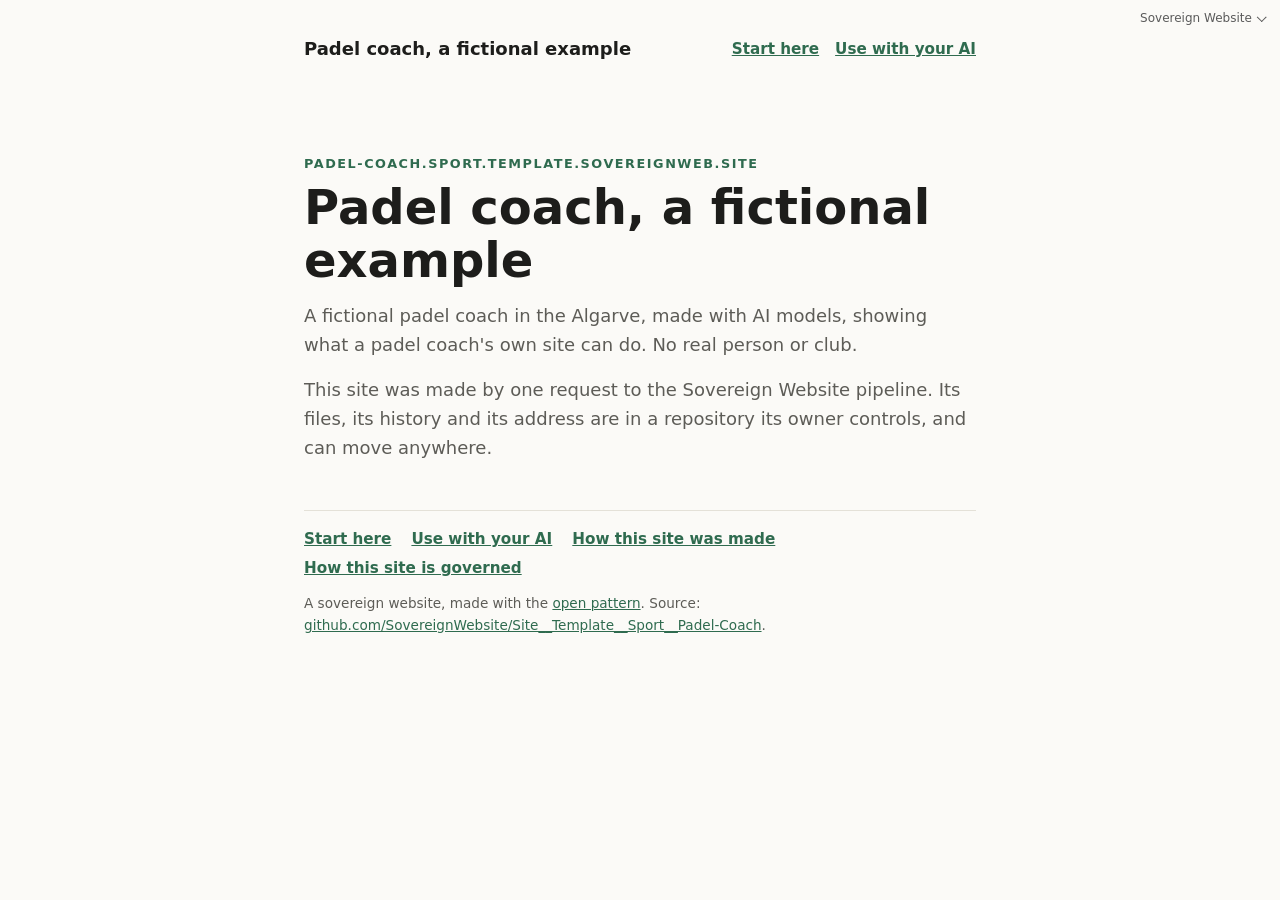
==== site/index.html @ 5a8d400a "Seed 23 files from SovereignWebsite__IaC (org-apply)" ====
<!doctype html>
<html lang="en-GB">
<head>
<meta charset="utf-8">
<meta name="viewport" content="width=device-width, initial-scale=1">
<title>Padel coach, a fictional example</title>
<meta name="description" content="A fictional padel coach in the Algarve, made with AI models, showing what a padel coach's own site can do. No real person or club.">
<meta property="og:type" content="website">
<meta property="og:site_name" content="Padel coach, a fictional example">
<meta property="og:locale" content="en_GB">
<meta property="og:url" content="https://padel-coach.sport.template.sovereignweb.site/">
<meta property="og:title" content="Padel coach, a fictional example">
<meta property="og:description" content="A fictional padel coach in the Algarve, made with AI models, showing what a padel coach's own site can do. No real person or club.">
<meta property="og:image" content="https://padel-coach.sport.template.sovereignweb.site/assets/share/card-1200x630.jpg">
<meta property="og:image:type" content="image/jpeg">
<meta property="og:image:width" content="1200">
<meta property="og:image:height" content="630">
<meta property="og:image:alt" content="Padel coach, a fictional example">
<meta name="twitter:card" content="summary_large_image">
<meta name="twitter:title" content="Padel coach, a fictional example">
<meta name="twitter:description" content="A fictional padel coach in the Algarve, made with AI models, showing what a padel coach's own site can do. No real person or club.">
<meta name="twitter:image" content="https://padel-coach.sport.template.sovereignweb.site/assets/share/card-1200x630.jpg">
<link rel="canonical" href="https://padel-coach.sport.template.sovereignweb.site/">
<style>
:root{--bg:#fbfaf7;--fg:#1d1d1b;--muted:#5d5c57;--accent:#2f6b4f;--line:#e4e1d8}
@media (prefers-color-scheme:dark){:root{--bg:#141513;--fg:#ecebe6;--muted:#a8a69e;--accent:#7fc3a0;--line:#2c2d29}}
*{box-sizing:border-box}body{margin:0;background:var(--bg);color:var(--fg);font:18px/1.6 system-ui,-apple-system,Segoe UI,sans-serif}
main{max-width:44rem;margin:0 auto;padding:10vh 1rem 4rem}
.skip{position:absolute;left:-999px}.skip:focus{left:1rem;top:1rem}
.mark{font-size:.8rem;letter-spacing:.12em;text-transform:uppercase;color:var(--accent);font-weight:600}
h1{font-size:clamp(2rem,6vw,3rem);line-height:1.1;margin:.4rem 0 1rem}
p{color:var(--muted);margin:0 0 1rem}a{color:var(--accent)}
footer{margin-top:3rem;padding-top:1rem;border-top:1px solid var(--line);font-size:.85rem;color:var(--muted)}
/* The Sovereign Website credit on a customer's site: one small, muted control at the far top right that opens a
   pop-up menu of the family links. Not a strip and not a menu bar: the site is about its owner (Dinis, 20 November
   2026: "It needs to fundamentally be about the site and who is it about ... top right pop-up menu").
   CSS only (details/summary), so no script and no CSP issue. It sits in the page's corner, above the owner's header;
   a site whose own header uses that corner moves it with --family-top / --family-right.
   To remove it, the owner sets one attribute: <html data-family-credit="off">. */
.family-credit{--fam-fg:var(--family-fg,#5a5a5a);--fam-strong:var(--family-fg-strong,#111);--fam-bg:var(--family-bg,#fff);
  position:absolute;top:var(--family-top,.4rem);right:var(--family-right,.75rem);z-index:50;font-size:.75rem;line-height:1.4}
@media (prefers-color-scheme:dark){.family-credit{--fam-fg:var(--family-fg,#b5b5b5);--fam-strong:var(--family-fg-strong,#fff);--fam-bg:var(--family-bg,#1c1c1c)}}
.family-credit summary{display:inline-flex;align-items:center;gap:.3rem;cursor:pointer;color:var(--fam-fg);list-style:none;min-height:24px;padding:.15rem .3rem;border-radius:4px}
.family-credit summary::-webkit-details-marker{display:none}
.family-credit summary::after{content:"";width:.35rem;height:.35rem;border:solid currentColor;border-width:0 1px 1px 0;transform:rotate(45deg) translateY(-2px)}
.family-credit summary:hover,.family-credit summary:focus-visible,.family-credit[open] summary{color:var(--fam-strong)}
.family-credit ul{position:absolute;right:0;top:100%;margin:.25rem 0 0;padding:.35rem 0;list-style:none;min-width:11rem;
  background:var(--fam-bg);border:1px solid rgba(127,127,127,.3);border-radius:6px;box-shadow:0 4px 16px rgba(0,0,0,.12)}
.family-credit a{display:block;padding:.3rem .8rem;min-height:24px;color:var(--fam-fg);text-decoration:none}
.family-credit a:hover,.family-credit a:focus-visible{color:var(--fam-strong);background:rgba(127,127,127,.1)}
.family-credit .family-gap{border-bottom:1px solid rgba(127,127,127,.25);padding-bottom:.3rem;margin-bottom:.3rem}
[data-family-credit="off"] .family-credit{display:none}
@media print{.family-credit{display:none}}
.top{display:flex;flex-wrap:wrap;align-items:center;gap:.5rem 1.5rem;max-width:44rem;margin:0 auto;padding:2.2rem 1rem 0}
.top .name{font-weight:600;color:var(--fg);text-decoration:none}
.own{display:flex;gap:1rem;margin-left:auto;font-size:.95rem}
.own a,.site-links a{color:var(--accent);font-weight:600}
.site-links{display:flex;flex-wrap:wrap;gap:.25rem 1.25rem;margin-bottom:.8rem;font-size:.95rem}
@media (max-width:40rem){.own{margin:0;width:100%}}
h2{font-size:1.25rem;margin:2rem 0 .5rem}ol,ul.plain{color:var(--muted);padding-left:1.2rem}li{margin:.35rem 0}
pre{background:rgba(127,127,127,.1);padding:.8rem 1rem;border-radius:6px;white-space:pre-wrap;font-size:.9rem;color:var(--fg)}
code{font-size:.9em}main a,main code{overflow-wrap:anywhere}
@media (max-width:599px){footer,.family-credit,.family,.site-links{font-size:15px}}
</style>
</head>
<body>
<a class="skip" href="#main">Skip to content</a>
<details class="family-credit">
  <summary>Sovereign Website</summary>
  <ul>
    <li><a href="/start/">Start here</a></li>
    <li><a href="/agents/">Use with your AI</a></li>
    <li class="family-gap"><a href="/admin/">How this site was made</a></li>
    <li><a href="https://sovereignwebsite.ai/">Sovereign Website</a></li>
    <li><a href="https://sovereignwebsite.org/">Principles</a></li>
    <li><a href="https://sovereignwebsite.site/">Hosted</a></li>
    <li><a href="https://hub.sovereignweb.site/">Hub</a></li>
    <li><a href="https://agents.sovereignweb.site/">Agents</a></li>
    <li><a href="https://vault.sovereignwebsite.site/">Vault</a></li>
    <li><a href="https://agenticcells.ai/">AgentiCCells</a></li>
    <li><a href="https://riskmandate.ai/">RiskMandate</a></li>
    <li><a href="https://newsroom.sgit.ai/">Newsroom</a></li>
  </ul>
</details>
<header class="top">
  <a class="name" href="/">Padel coach, a fictional example</a>
  <nav class="own" aria-label="This site">
    <a href="/start/">Start here</a>
    <a href="/agents/">Use with your AI</a>
  </nav>
</header>
<main id="main">
<div class="mark">padel-coach.sport.template.sovereignweb.site</div>
<h1>Padel coach, a fictional example</h1>
<p>A fictional padel coach in the Algarve, made with AI models, showing what a padel coach's own site can do. No real person or club.</p>
<p>This site was made by one request to the Sovereign Website pipeline. Its files, its history and its address are in a repository its owner controls, and can move anywhere.</p>
<footer>
<nav class="site-links" aria-label="About this site">
  <a href="/start/">Start here</a>
  <a href="/agents/">Use with your AI</a>
  <a href="/admin/">How this site was made</a>
  <a href="/policy/">How this site is governed</a>
</nav>
A sovereign website, made with the <a href="https://sovereignwebsite.org/">open pattern</a>. Source: <a href="https://github.com/SovereignWebsite/Site__Template__Sport__Padel-Coach">github.com/SovereignWebsite/Site__Template__Sport__Padel-Coach</a>.</footer>
</main>
</body>
</html>
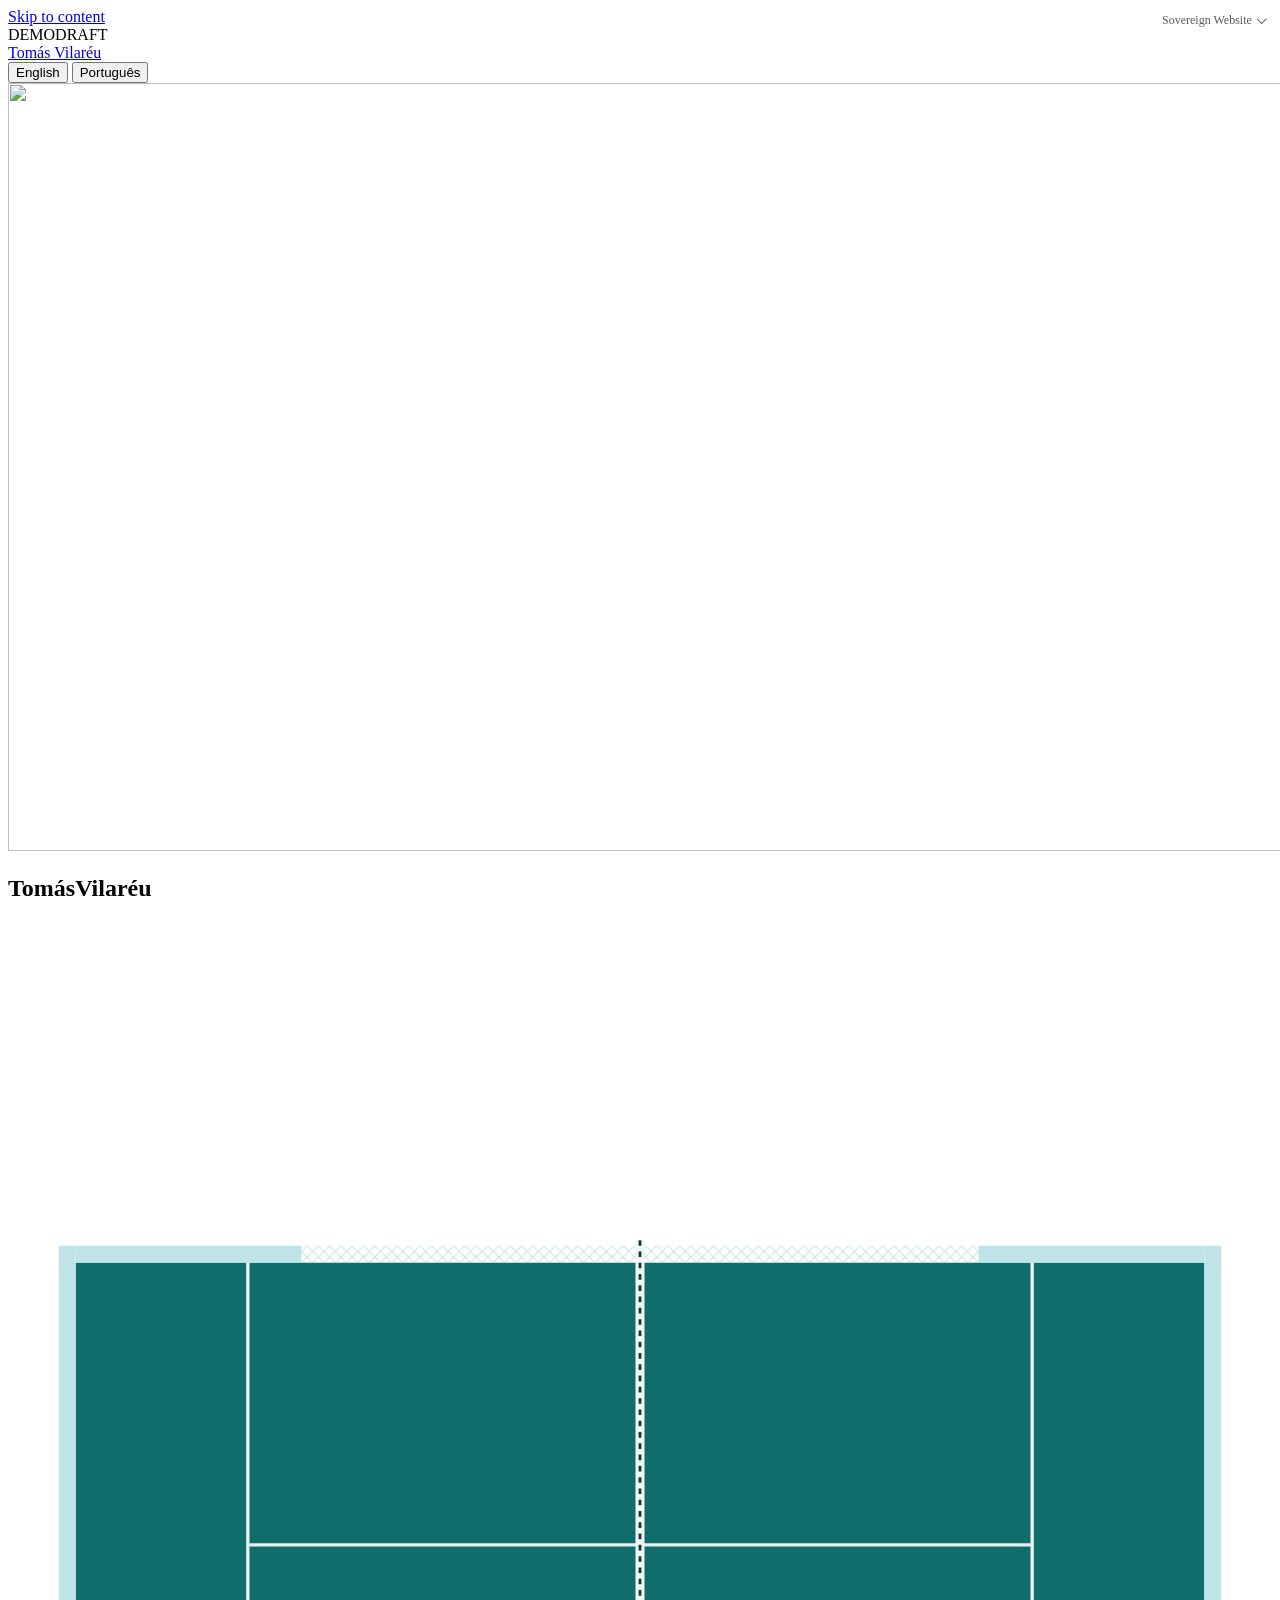
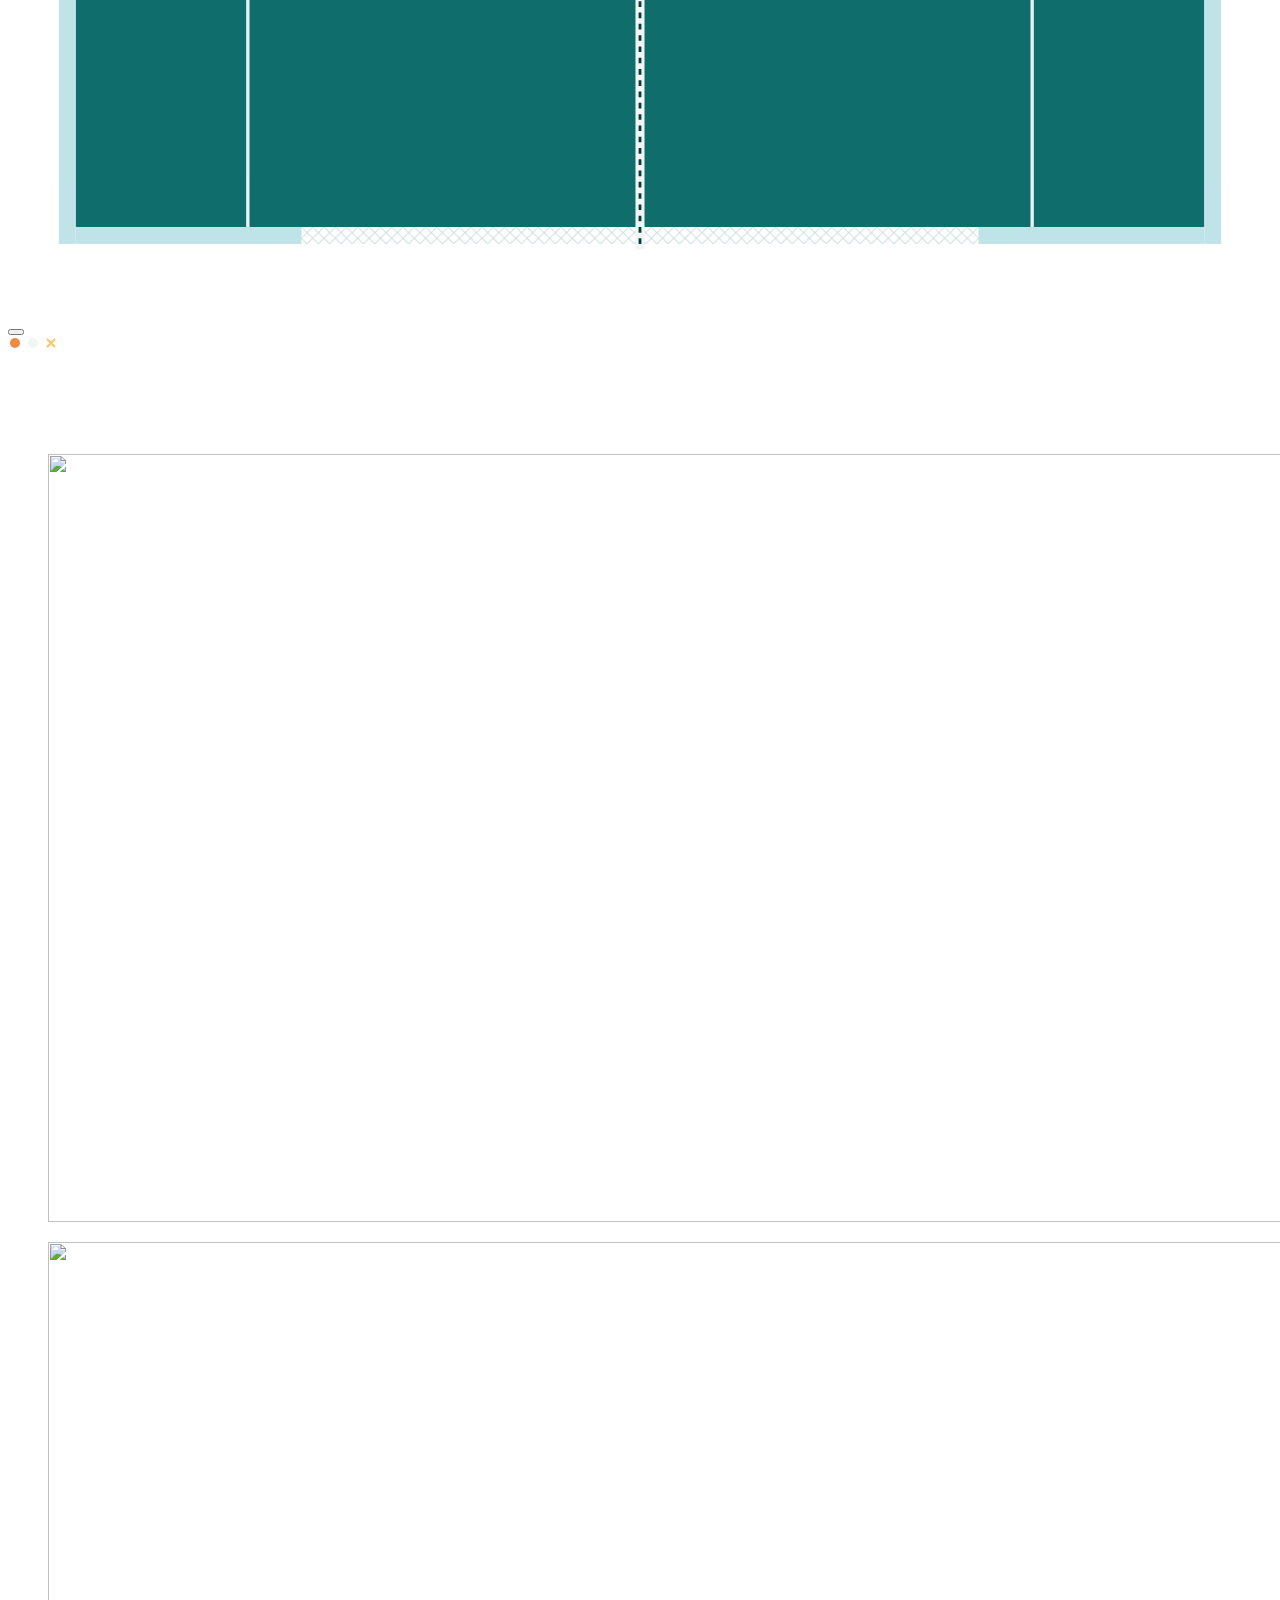
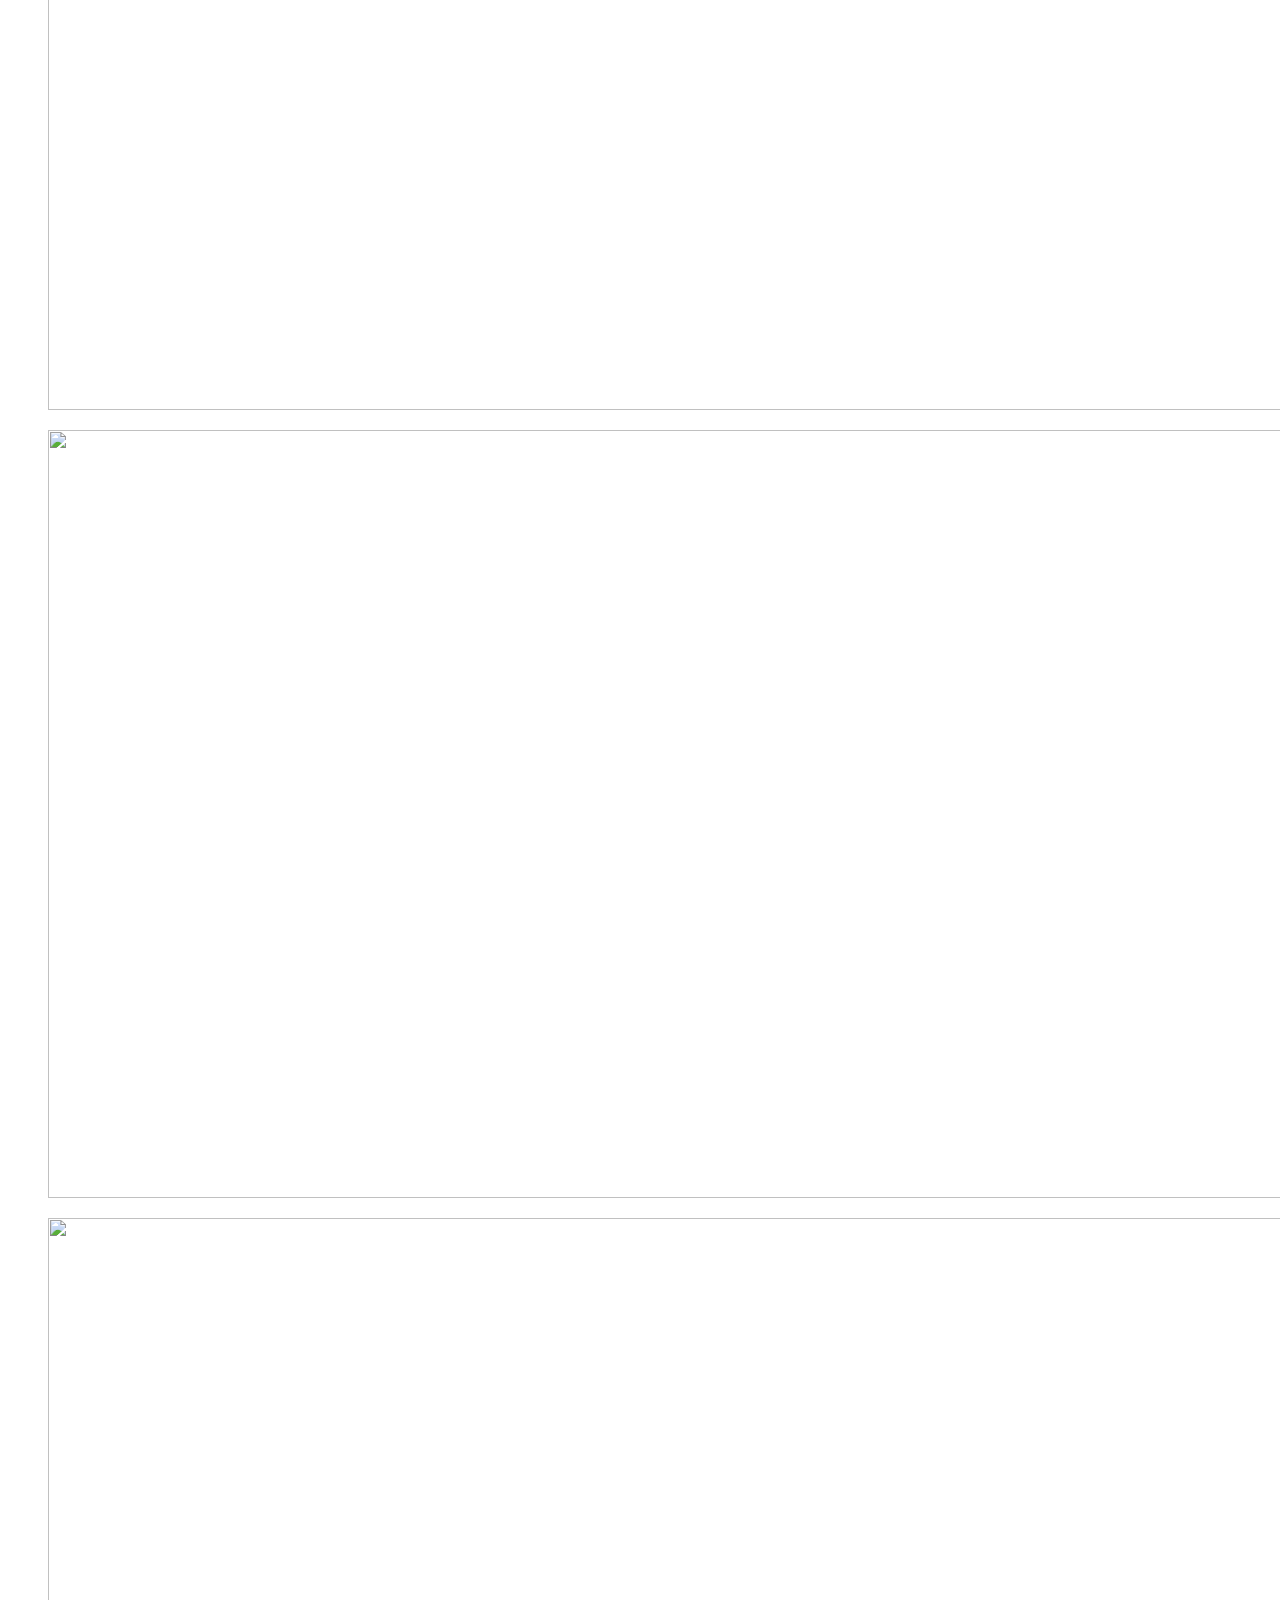
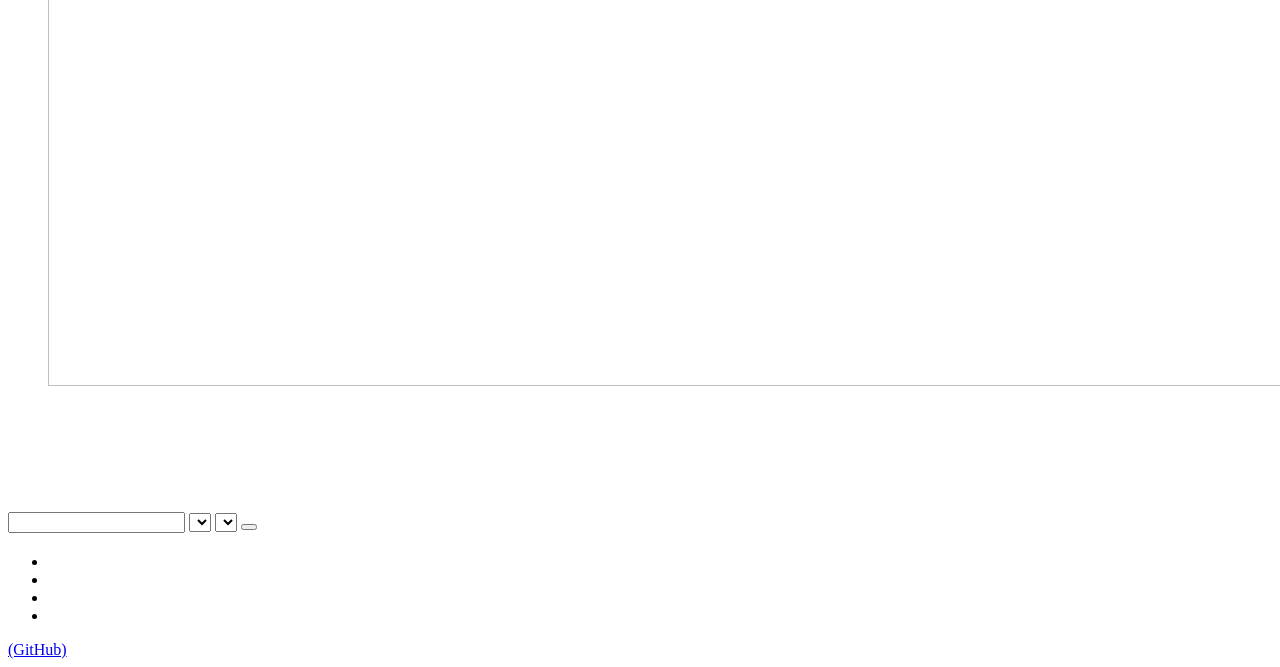
==== commit 7fd47a2a: "First version: Tomás Vilaréu fictional padel coach example (draft) Built from padel.c's preview. All" ====
--- a/site/index.html
+++ b/site/index.html
@@ -3,7 +3,7 @@
 <head>
 <meta charset="utf-8">
 <meta name="viewport" content="width=device-width, initial-scale=1">
-<title>Padel coach, a fictional example</title>
+<title>Tomás Vilaréu, padel coach (a fictional example)</title>
 <meta name="description" content="A fictional padel coach in the Algarve, made with AI models, showing what a padel coach's own site can do. No real person or club.">
 <meta property="og:type" content="website">
 <meta property="og:site_name" content="Padel coach, a fictional example">
@@ -22,15 +22,6 @@
 <meta name="twitter:image" content="https://padel-coach.sport.template.sovereignweb.site/assets/share/card-1200x630.jpg">
 <link rel="canonical" href="https://padel-coach.sport.template.sovereignweb.site/">
 <style>
-:root{--bg:#fbfaf7;--fg:#1d1d1b;--muted:#5d5c57;--accent:#2f6b4f;--line:#e4e1d8}
-@media (prefers-color-scheme:dark){:root{--bg:#141513;--fg:#ecebe6;--muted:#a8a69e;--accent:#7fc3a0;--line:#2c2d29}}
-*{box-sizing:border-box}body{margin:0;background:var(--bg);color:var(--fg);font:18px/1.6 system-ui,-apple-system,Segoe UI,sans-serif}
-main{max-width:44rem;margin:0 auto;padding:10vh 1rem 4rem}
-.skip{position:absolute;left:-999px}.skip:focus{left:1rem;top:1rem}
-.mark{font-size:.8rem;letter-spacing:.12em;text-transform:uppercase;color:var(--accent);font-weight:600}
-h1{font-size:clamp(2rem,6vw,3rem);line-height:1.1;margin:.4rem 0 1rem}
-p{color:var(--muted);margin:0 0 1rem}a{color:var(--accent)}
-footer{margin-top:3rem;padding-top:1rem;border-top:1px solid var(--line);font-size:.85rem;color:var(--muted)}
 /* The Sovereign Website credit on a customer's site: one small, muted control at the far top right that opens a
    pop-up menu of the family links. Not a strip and not a menu bar: the site is about its owner (Dinis, 20 November
    2026: "It needs to fundamentally be about the site and who is it about ... top right pop-up menu").
@@ -51,20 +42,14 @@
 .family-credit .family-gap{border-bottom:1px solid rgba(127,127,127,.25);padding-bottom:.3rem;margin-bottom:.3rem}
 [data-family-credit="off"] .family-credit{display:none}
 @media print{.family-credit{display:none}}
-.top{display:flex;flex-wrap:wrap;align-items:center;gap:.5rem 1.5rem;max-width:44rem;margin:0 auto;padding:2.2rem 1rem 0}
-.top .name{font-weight:600;color:var(--fg);text-decoration:none}
-.own{display:flex;gap:1rem;margin-left:auto;font-size:.95rem}
-.own a,.site-links a{color:var(--accent);font-weight:600}
-.site-links{display:flex;flex-wrap:wrap;gap:.25rem 1.25rem;margin-bottom:.8rem;font-size:.95rem}
-@media (max-width:40rem){.own{margin:0;width:100%}}
-h2{font-size:1.25rem;margin:2rem 0 .5rem}ol,ul.plain{color:var(--muted);padding-left:1.2rem}li{margin:.35rem 0}
-pre{background:rgba(127,127,127,.1);padding:.8rem 1rem;border-radius:6px;white-space:pre-wrap;font-size:.9rem;color:var(--fg)}
-code{font-size:.9em}main a,main code{overflow-wrap:anywhere}
-@media (max-width:599px){footer,.family-credit,.family,.site-links{font-size:15px}}
+
 </style>
+<link rel="stylesheet" href="/assets/style.css">
+<link rel="stylesheet" href="/assets/extra.css">
 </head>
 <body>
-<a class="skip" href="#main">Skip to content</a>
+<a class="skip" href="#main" data-t="skip">Skip to content</a>
+<aside aria-label="Site notices">
 <details class="family-credit">
   <summary>Sovereign Website</summary>
   <ul>
@@ -82,26 +67,111 @@
     <li><a href="https://newsroom.sgit.ai/">Newsroom</a></li>
   </ul>
 </details>
-<header class="top">
-  <a class="name" href="/">Padel coach, a fictional example</a>
-  <nav class="own" aria-label="This site">
-    <a href="/start/">Start here</a>
-    <a href="/agents/">Use with your AI</a>
-  </nav>
-</header>
+<div class="notice"><div class="wrap">
+  <span class="tag" data-t="demo">DEMO</span><span class="tag" data-t="draft">DRAFT</span>
+  <span data-t="notice"></span>
+</div></div>
+</aside>
+<header class="topbar"><div class="wrap">
+  <a class="brand" href="/" data-t="name">Tomás Vilaréu</a>
+  <nav class="tnav" aria-label="Sections"><a href="#court" data-t="nav_court"></a><a href="#week" data-t="nav_week"></a><a href="#level" data-t="nav_level"></a></nav>
+  <div class="lang" role="group" aria-label="Language / Idioma">
+    <button type="button" data-lang="en" lang="en" aria-pressed="true">English</button>
+    <button type="button" data-lang="pt" lang="pt" aria-pressed="false">Português</button>
+  </div>
+</div></header>
+<section class="hero" data-t-label="name">
+  <img src="/assets/img/p1.jpg" data-t-alt="hero_alt" alt="" width="1376" height="768">
+  <div class="wrap"><div class="hero-copy">
+    <h1>Tomás<span>Vilaréu</span></h1>
+    <p class="lede" data-t="tagline"></p>
+    <p class="where" data-t="where"></p>
+    <div class="cta-row"><a class="btn btn-orange" href="#week" data-t="cta_week"></a><a class="btn btn-ghost" href="#level" data-t="cta_level"></a></div>
+  </div></div>
+</section>
 <main id="main">
-<div class="mark">padel-coach.sport.template.sovereignweb.site</div>
-<h1>Padel coach, a fictional example</h1>
-<p>A fictional padel coach in the Algarve, made with AI models, showing what a padel coach's own site can do. No real person or club.</p>
-<p>This site was made by one request to the Sovereign Website pipeline. Its files, its history and its address are in a repository its owner controls, and can move anywhere.</p>
+  <section><div class="wrap about">
+    <div style="display:grid;gap:18px">
+      <p class="eyebrow" data-t="about_eyebrow"></p><h2 data-t="about_h"></h2><p class="bio" data-t="bio"></p>
+      <div class="facts"><span data-t="fact1"></span><span data-t="fact2"></span><span data-t="fact3"></span></div>
+    </div>
+    <div><p class="eyebrow" style="margin-bottom:12px" data-t="how_eyebrow"></p><div class="principles" id="principles"></div></div>
+  </div></section>
+  <section class="lab" id="court"><div class="wrap">
+    <div class="lab-head"><div style="display:grid;gap:12px"><p class="eyebrow" data-t="lab_eyebrow"></p><h2 data-t="lab_h"></h2></div><p data-t="lab_p"></p></div>
+    <div class="shots" role="group" data-t-label="choose_shot" id="shotBtns"></div>
+    <div class="court-box">
+      <div class="court-frame">
+        <svg id="courtSvg" viewBox="0 0 224 124" role="img" aria-labelledby="courtTitle">
+          <title id="courtTitle"></title>
+          <defs><pattern id="mesh" width="2" height="2" patternUnits="userSpaceOnUse"><path d="M0 0L2 2M2 0L0 2" stroke="#9fc9c3" stroke-width=".18" opacity=".55"/></pattern></defs>
+          <g transform="translate(12 12)">
+            <rect x="0" y="0" width="200" height="100" fill="#0f6d6b"/>
+            <g fill="#b9e1e6" opacity=".9"><rect x="-3" y="-3" width="3" height="106"/><rect x="200" y="-3" width="3" height="106"/><rect x="0" y="-3" width="40" height="3"/><rect x="160" y="-3" width="40" height="3"/><rect x="0" y="100" width="40" height="3"/><rect x="160" y="100" width="40" height="3"/></g>
+            <g fill="url(#mesh)"><rect x="40" y="-3" width="120" height="3"/><rect x="40" y="100" width="120" height="3"/></g>
+            <g stroke="#ffffff" stroke-width=".6" fill="none" opacity=".9"><line x1="30.5" y1="0" x2="30.5" y2="100"/><line x1="169.5" y1="0" x2="169.5" y2="100"/><line x1="30.5" y1="50" x2="169.5" y2="50"/></g>
+            <line x1="100" y1="-4" x2="100" y2="104" stroke="#f1f6f4" stroke-width="1.6"/>
+            <line x1="100" y1="-4" x2="100" y2="104" stroke="#0a3b3a" stroke-width=".5" stroke-dasharray="1 1"/>
+            <g font-family="ui-monospace, monospace" font-size="4" fill="#cfe9e4" opacity=".85">
+              <text x="2" y="-5.5" data-t="lbl_glass"></text><text x="82" y="-5.5" data-t="lbl_mesh"></text><text x="103" y="108.5" data-t="lbl_net"></text><text x="2" y="110" data-t="lbl_ours"></text><text x="150" y="110" data-t="lbl_theirs"></text>
+            </g>
+            <path id="trail" d="" fill="none" stroke="#f7c56a" stroke-width="1" stroke-dasharray="2.5 2" opacity=".9"/>
+            <g id="players"></g><g id="marks"></g>
+            <ellipse id="shadow" cx="-50" cy="-50" rx="2" ry="1.2" fill="#000" opacity=".3"/>
+            <circle id="ball" cx="-50" cy="-50" r="1.6" fill="#e4f24a" stroke="#4a5410" stroke-width=".3"/>
+          </g>
+        </svg>
+      </div>
+      <div class="shot-card" aria-live="polite">
+        <p class="eyebrow" id="shotKind"></p><h3 id="shotName"></h3><p id="shotText"></p>
+        <div class="meter"><span data-t="pace"></span><div class="bar"><i id="mPace"></i></div><span data-t="height"></span><div class="bar"><i id="mHeight"></i></div></div>
+        <button class="replay" type="button" id="replay" data-t="replay"></button>
+        <div class="legend">
+          <span><svg width="14" height="14" viewBox="0 0 14 14" aria-hidden="true"><circle cx="7" cy="7" r="5" fill="#f08a43"/></svg><span data-t="leg_pair"></span></span>
+          <span><svg width="14" height="14" viewBox="0 0 14 14" aria-hidden="true"><circle cx="7" cy="7" r="5" fill="#f1f6f4"/></svg><span data-t="leg_opp"></span></span>
+          <span><svg width="14" height="14" viewBox="0 0 14 14" aria-hidden="true"><path d="M3 3l8 8M11 3l-8 8" stroke="#f7c56a" stroke-width="2"/></svg><span data-t="leg_bounce"></span></span>
+        </div>
+      </div>
+    </div>
+  </div></section>
+  <section><div class="wrap">
+    <div class="day"><div style="display:grid;gap:12px"><p class="eyebrow" data-t="day_eyebrow"></p><h2 data-t="day_h"></h2></div><p data-t="day"></p></div>
+    <div class="strip">
+      <figure class="a"><img src="/assets/img/p2.jpg" data-t-alt="alt2" alt="" loading="lazy" width="1376" height="768"><figcaption data-t="cap1"></figcaption></figure>
+      <figure class="b"><img src="/assets/img/p3.jpg" data-t-alt="alt3" alt="" loading="lazy" width="1376" height="768"><figcaption data-t="cap2"></figcaption></figure>
+      <figure class="c"><img src="/assets/img/p4.jpg" data-t-alt="alt4" alt="" loading="lazy" width="1376" height="768"><figcaption data-t="cap3"></figcaption></figure>
+      <figure class="d"><img src="/assets/img/p5.jpg" data-t-alt="alt5" alt="" loading="lazy" width="1376" height="768"><figcaption data-t="cap4"></figcaption></figure>
+    </div>
+  </div></section>
+  <section style="padding-top:0"><div class="wrap"><p class="eyebrow" data-t="prog_eyebrow"></p><h2 style="margin-top:12px" data-t="prog_h"></h2><div class="progs" id="progs"></div></div></section>
+  <section id="week" style="padding-top:0"><div class="wrap">
+    <div class="week-head"><div style="display:grid;gap:12px"><p class="eyebrow" data-t="week_eyebrow"></p><h2 data-t="week_h"></h2></div><div class="chips" role="group" data-t-label="show_prog" id="chips"></div></div>
+    <div class="week-scroll" tabindex="0" role="region" data-t-label="week_h"><div class="week" id="weekGrid"></div></div>
+    <p class="week-note" data-t="week_note"></p>
+    <div class="request" id="request">
+      <div><h3 data-t="ask_h"></h3><p class="picked" id="picked"></p></div>
+      <form id="reqForm">
+        <label for="rName"><span data-t="ask_name"></span><input id="rName" name="name" autocomplete="given-name" required></label>
+        <label for="rLevel"><span data-t="ask_level"></span><select id="rLevel" name="level"></select></label>
+        <label class="full" for="rLang"><span data-t="ask_lang"></span><select id="rLang" name="lang"><option data-t="ask_en"></option><option data-t="ask_pt"></option><option data-t="ask_either"></option></select></label>
+        <button class="btn btn-orange full" type="submit" style="justify-content:center" data-t="ask_btn"></button>
+        <p class="done" id="done" role="status" hidden></p>
+      </form>
+    </div>
+  </div></section>
+  <section id="level" style="padding-top:0"><div class="wrap finder">
+    <div><p class="eyebrow" data-t="lvl_eyebrow"></p><h2 style="margin-top:12px" data-t="lvl_h"></h2><div class="ladder" id="ladder"></div></div>
+    <div class="qs"><form id="quiz" class="qs"></form>
+      <div class="result" aria-live="polite"><p class="eyebrow" data-t="res_eyebrow"></p><h3 id="resLevel"></h3><p id="resText"></p></div></div>
+  </div></section>
+</main>
 <footer>
-<nav class="site-links" aria-label="About this site">
-  <a href="/start/">Start here</a>
-  <a href="/agents/">Use with your AI</a>
-  <a href="/admin/">How this site was made</a>
-  <a href="/policy/">How this site is governed</a>
-</nav>
-A sovereign website, made with the <a href="https://sovereignwebsite.org/">open pattern</a>. Source: <a href="https://github.com/SovereignWebsite/Site__Template__Sport__Padel-Coach">github.com/SovereignWebsite/Site__Template__Sport__Padel-Coach</a>.</footer>
-</main>
+  <div class="wrap">
+    <div><h3 data-t="made_h"></h3><p data-t="made_p"></p></div>
+    <div><h3 data-t="add_h"></h3><ul><li data-t="add1"></li><li data-t="add2"></li><li data-t="add3"></li><li data-t="add4"></li></ul></div>
+  </div>
+  <div class="wrap foot-links"><nav aria-label="About this site"><a href="/start/" data-t="links_start"></a> <a href="/agents/" data-t="links_agents"></a> <a href="/admin/" data-t="links_admin"></a> <a href="/policy/" data-t="links_policy"></a> <a href="https://github.com/SovereignWebsite/Site__Template__Sport__Padel-Coach"><span data-t="source"></span> (GitHub)</a></nav></div>
+</footer>
+<script src="/assets/app.js"></script>
 </body>
 </html>
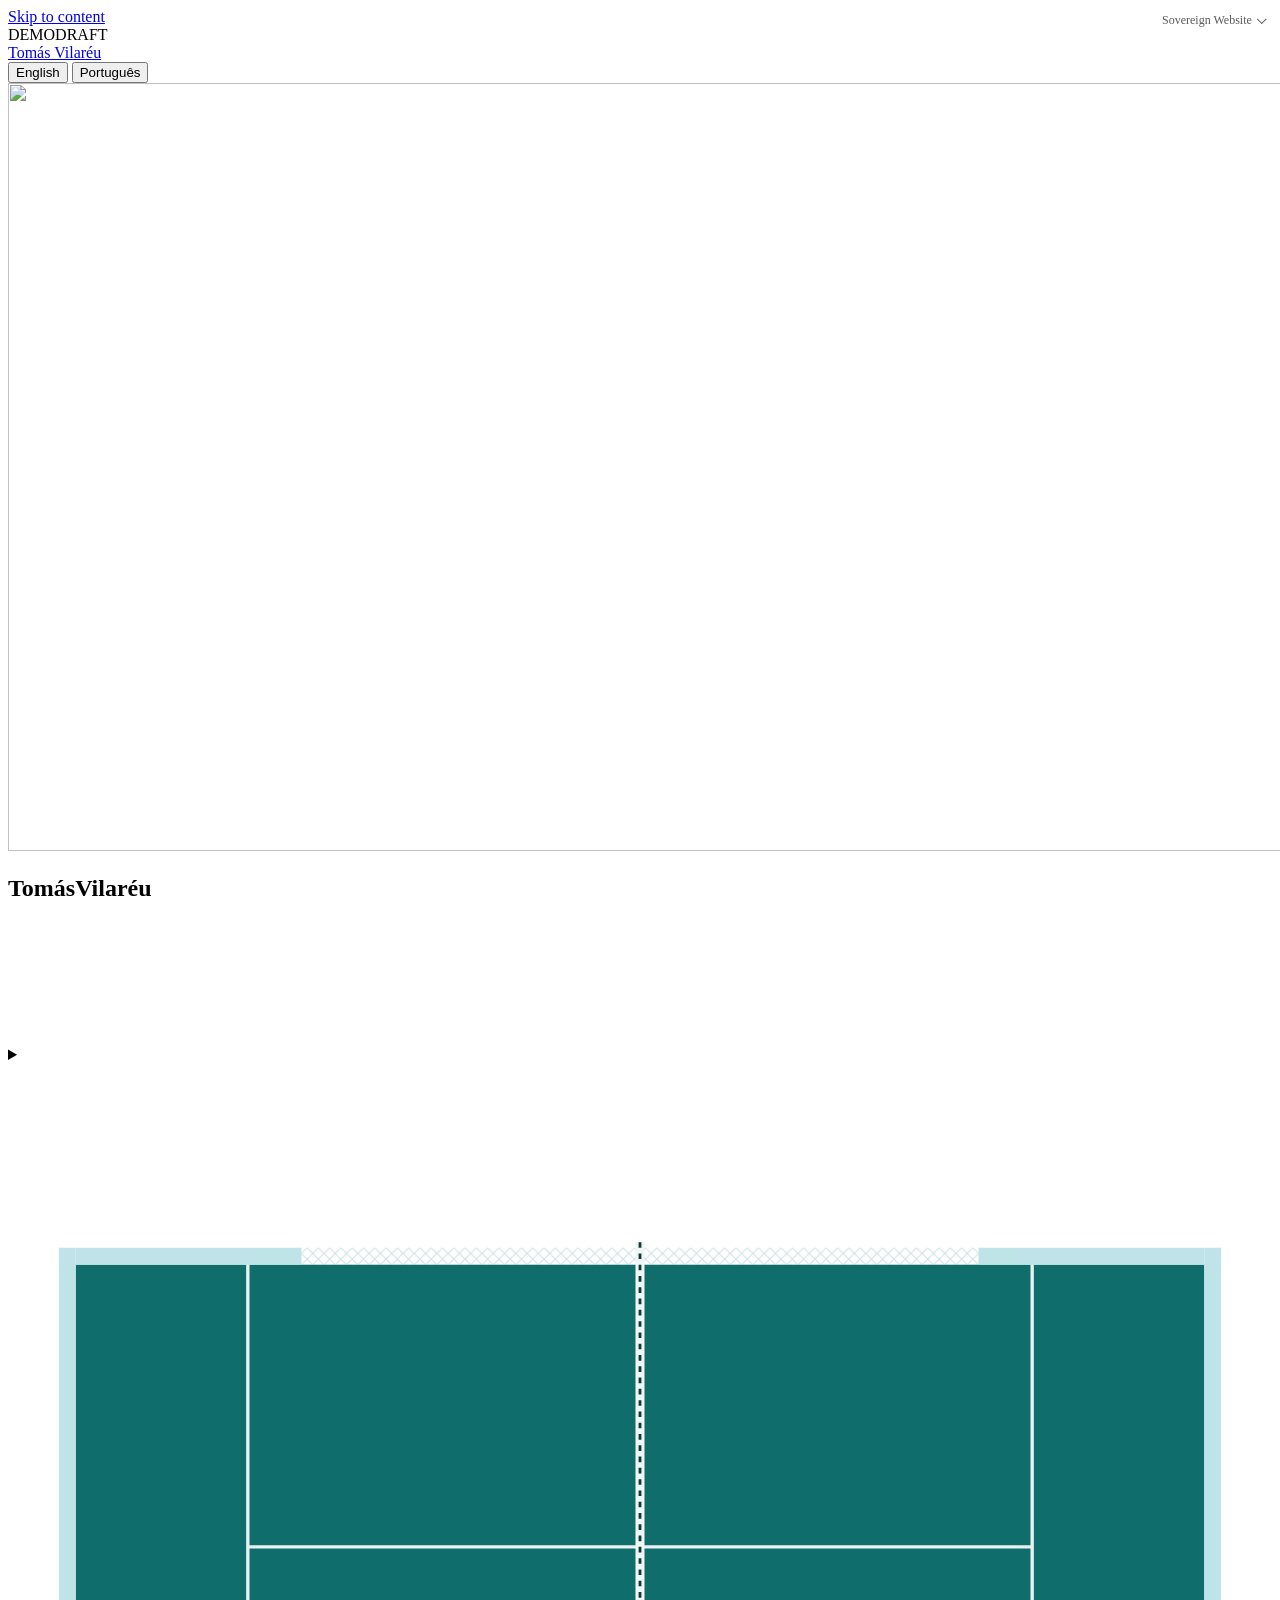
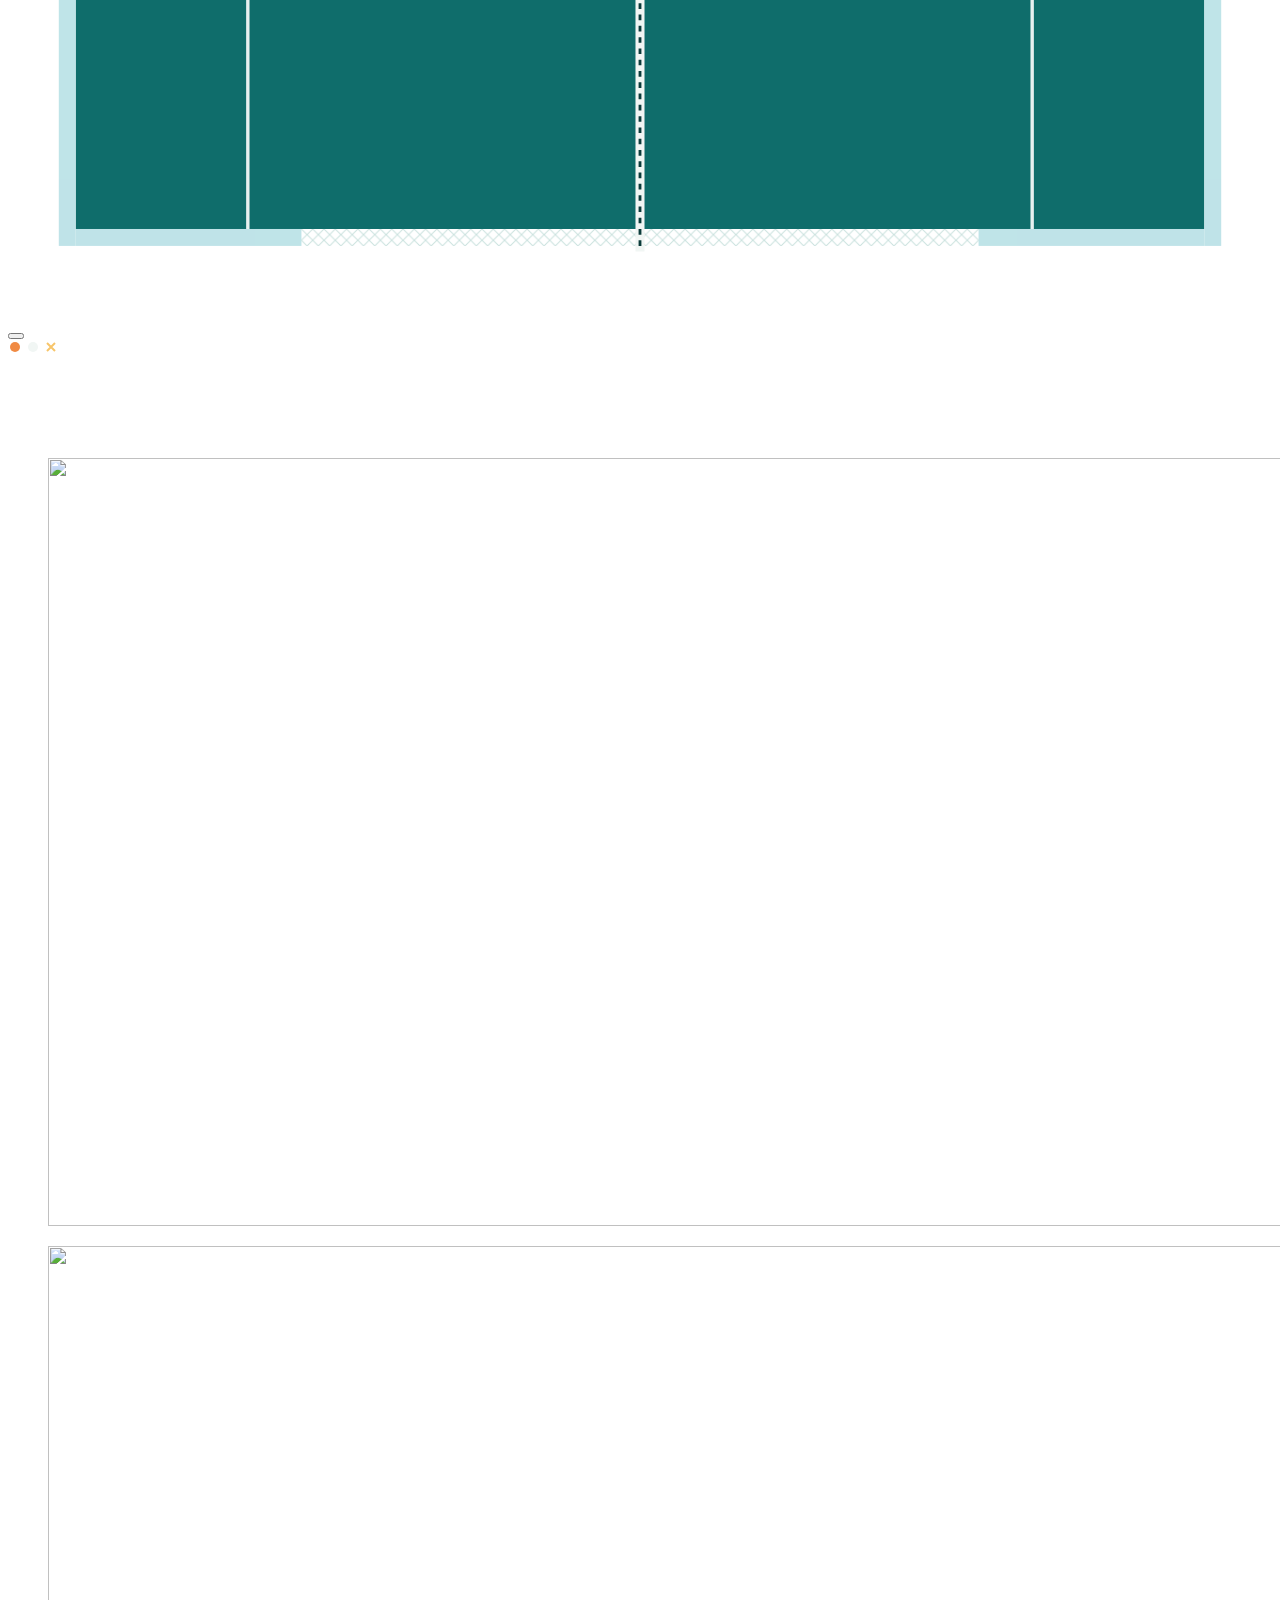
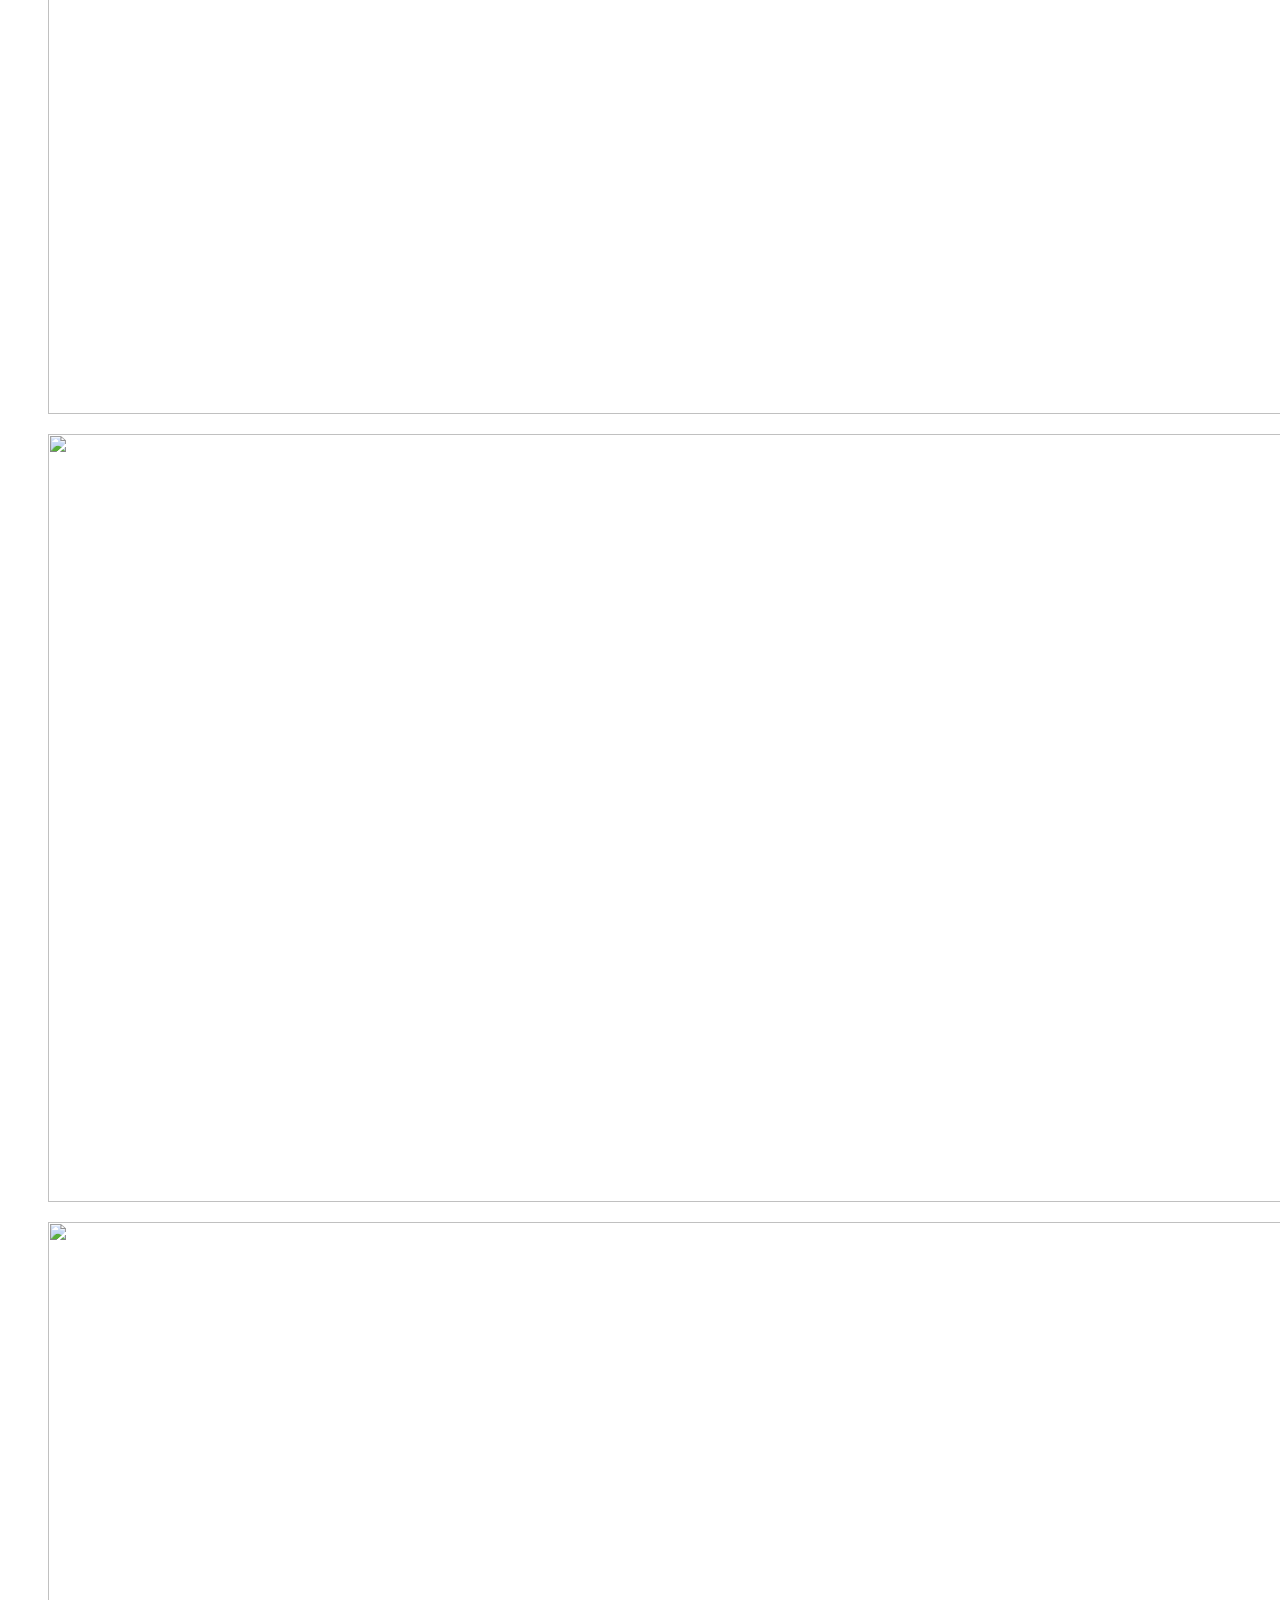
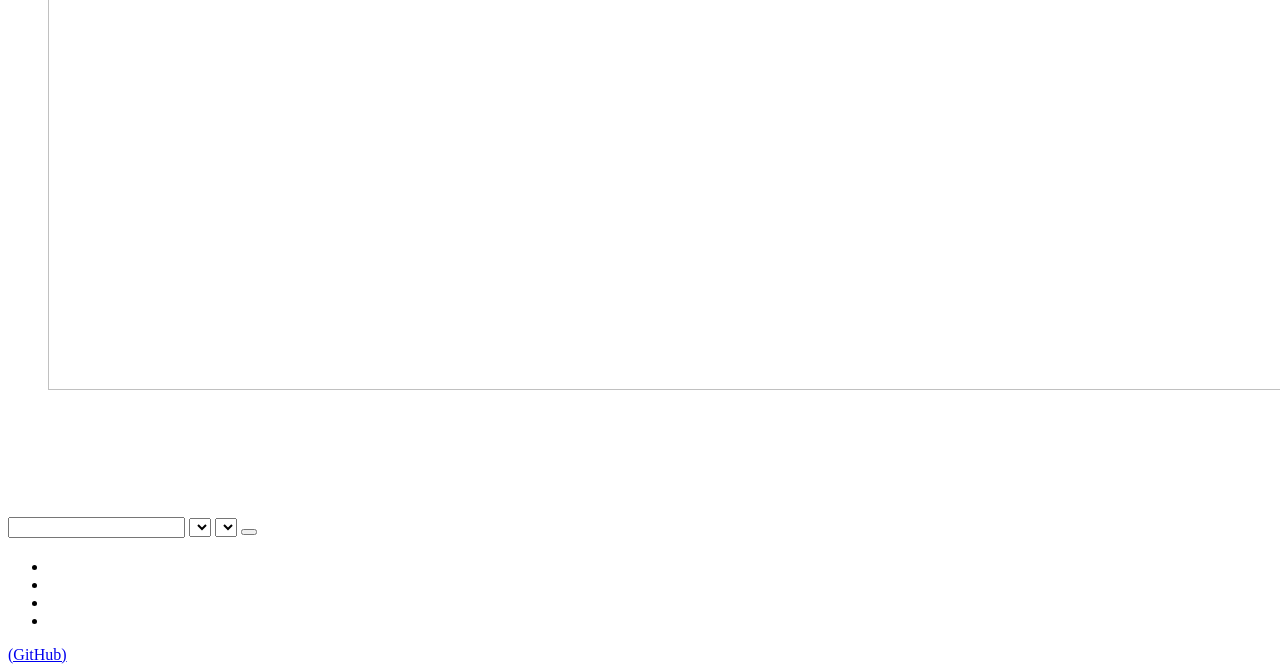
==== commit eb09bea3: "Design brief fixes 1 to 5: week list on phones, self-hosted font, WebP srcset, short bio, reduced mo" ====
--- a/site/index.html
+++ b/site/index.html
@@ -44,6 +44,7 @@
 @media print{.family-credit{display:none}}
 
 </style>
+<link rel="preload" href="/assets/fonts/barlow-condensed-latin-800-normal.woff2" as="font" type="font/woff2" crossorigin>
 <link rel="stylesheet" href="/assets/style.css">
 <link rel="stylesheet" href="/assets/extra.css">
 </head>
@@ -81,7 +82,7 @@
   </div>
 </div></header>
 <section class="hero" data-t-label="name">
-  <img src="/assets/img/p1.jpg" data-t-alt="hero_alt" alt="" width="1376" height="768">
+  <img src="/assets/img/p1-960.webp" srcset="/assets/img/p1-480.webp 480w, /assets/img/p1-960.webp 960w, /assets/img/p1-1376.webp 1376w" sizes="100vw" data-t-alt="hero_alt" alt="" fetchpriority="high" width="1376" height="768">
   <div class="wrap"><div class="hero-copy">
     <h1>Tomás<span>Vilaréu</span></h1>
     <p class="lede" data-t="tagline"></p>
@@ -92,7 +93,7 @@
 <main id="main">
   <section><div class="wrap about">
     <div style="display:grid;gap:18px">
-      <p class="eyebrow" data-t="about_eyebrow"></p><h2 data-t="about_h"></h2><p class="bio" data-t="bio"></p>
+      <p class="eyebrow" data-t="about_eyebrow"></p><h2 data-t="about_h"></h2><div class="bio"><p data-t="bio_short"></p><details class="more"><summary data-t="bio_more"></summary><p data-t="bio_rest"></p></details></div>
       <div class="facts"><span data-t="fact1"></span><span data-t="fact2"></span><span data-t="fact3"></span></div>
     </div>
     <div><p class="eyebrow" style="margin-bottom:12px" data-t="how_eyebrow"></p><div class="principles" id="principles"></div></div>
@@ -122,8 +123,8 @@
           </g>
         </svg>
       </div>
-      <div class="shot-card" aria-live="polite">
-        <p class="eyebrow" id="shotKind"></p><h3 id="shotName"></h3><p id="shotText"></p>
+      <div class="shot-card">
+        <p class="eyebrow" id="shotKind"></p><h3 id="shotName"></h3><p id="shotText"></p><h4 class="path-h" data-t="path_h"></h4><p id="shotPath" class="shot-path"></p><p id="motionNote" class="shot-path" hidden data-t="motion_note"></p>
         <div class="meter"><span data-t="pace"></span><div class="bar"><i id="mPace"></i></div><span data-t="height"></span><div class="bar"><i id="mHeight"></i></div></div>
         <button class="replay" type="button" id="replay" data-t="replay"></button>
         <div class="legend">
@@ -137,15 +138,16 @@
   <section><div class="wrap">
     <div class="day"><div style="display:grid;gap:12px"><p class="eyebrow" data-t="day_eyebrow"></p><h2 data-t="day_h"></h2></div><p data-t="day"></p></div>
     <div class="strip">
-      <figure class="a"><img src="/assets/img/p2.jpg" data-t-alt="alt2" alt="" loading="lazy" width="1376" height="768"><figcaption data-t="cap1"></figcaption></figure>
-      <figure class="b"><img src="/assets/img/p3.jpg" data-t-alt="alt3" alt="" loading="lazy" width="1376" height="768"><figcaption data-t="cap2"></figcaption></figure>
-      <figure class="c"><img src="/assets/img/p4.jpg" data-t-alt="alt4" alt="" loading="lazy" width="1376" height="768"><figcaption data-t="cap3"></figcaption></figure>
-      <figure class="d"><img src="/assets/img/p5.jpg" data-t-alt="alt5" alt="" loading="lazy" width="1376" height="768"><figcaption data-t="cap4"></figcaption></figure>
+      <figure class="a"><img src="/assets/img/p2-960.webp" srcset="/assets/img/p2-480.webp 480w, /assets/img/p2-960.webp 960w, /assets/img/p2-1376.webp 1376w" sizes="(max-width:760px) 100vw, 58vw" data-t-alt="alt2" alt="" loading="lazy" width="1376" height="768"><figcaption data-t="cap1"></figcaption></figure>
+      <figure class="b"><img src="/assets/img/p3-960.webp" srcset="/assets/img/p3-480.webp 480w, /assets/img/p3-960.webp 960w, /assets/img/p3-1376.webp 1376w" sizes="(max-width:760px) 100vw, 58vw" data-t-alt="alt3" alt="" loading="lazy" width="1376" height="768"><figcaption data-t="cap2"></figcaption></figure>
+      <figure class="c"><img src="/assets/img/p4-960.webp" srcset="/assets/img/p4-480.webp 480w, /assets/img/p4-960.webp 960w, /assets/img/p4-1376.webp 1376w" sizes="(max-width:760px) 100vw, 58vw" data-t-alt="alt4" alt="" loading="lazy" width="1376" height="768"><figcaption data-t="cap3"></figcaption></figure>
+      <figure class="d"><img src="/assets/img/p5-960.webp" srcset="/assets/img/p5-480.webp 480w, /assets/img/p5-960.webp 960w, /assets/img/p5-1376.webp 1376w" sizes="(max-width:760px) 100vw, 58vw" data-t-alt="alt5" alt="" loading="lazy" width="1376" height="768"><figcaption data-t="cap4"></figcaption></figure>
     </div>
   </div></section>
   <section style="padding-top:0"><div class="wrap"><p class="eyebrow" data-t="prog_eyebrow"></p><h2 style="margin-top:12px" data-t="prog_h"></h2><div class="progs" id="progs"></div></div></section>
   <section id="week" style="padding-top:0"><div class="wrap">
     <div class="week-head"><div style="display:grid;gap:12px"><p class="eyebrow" data-t="week_eyebrow"></p><h2 data-t="week_h"></h2></div><div class="chips" role="group" data-t-label="show_prog" id="chips"></div></div>
+    <div class="week-list" id="weekList" role="group" data-t-label="week_list_label"></div>
     <div class="week-scroll" tabindex="0" role="region" data-t-label="week_h"><div class="week" id="weekGrid"></div></div>
     <p class="week-note" data-t="week_note"></p>
     <div class="request" id="request">
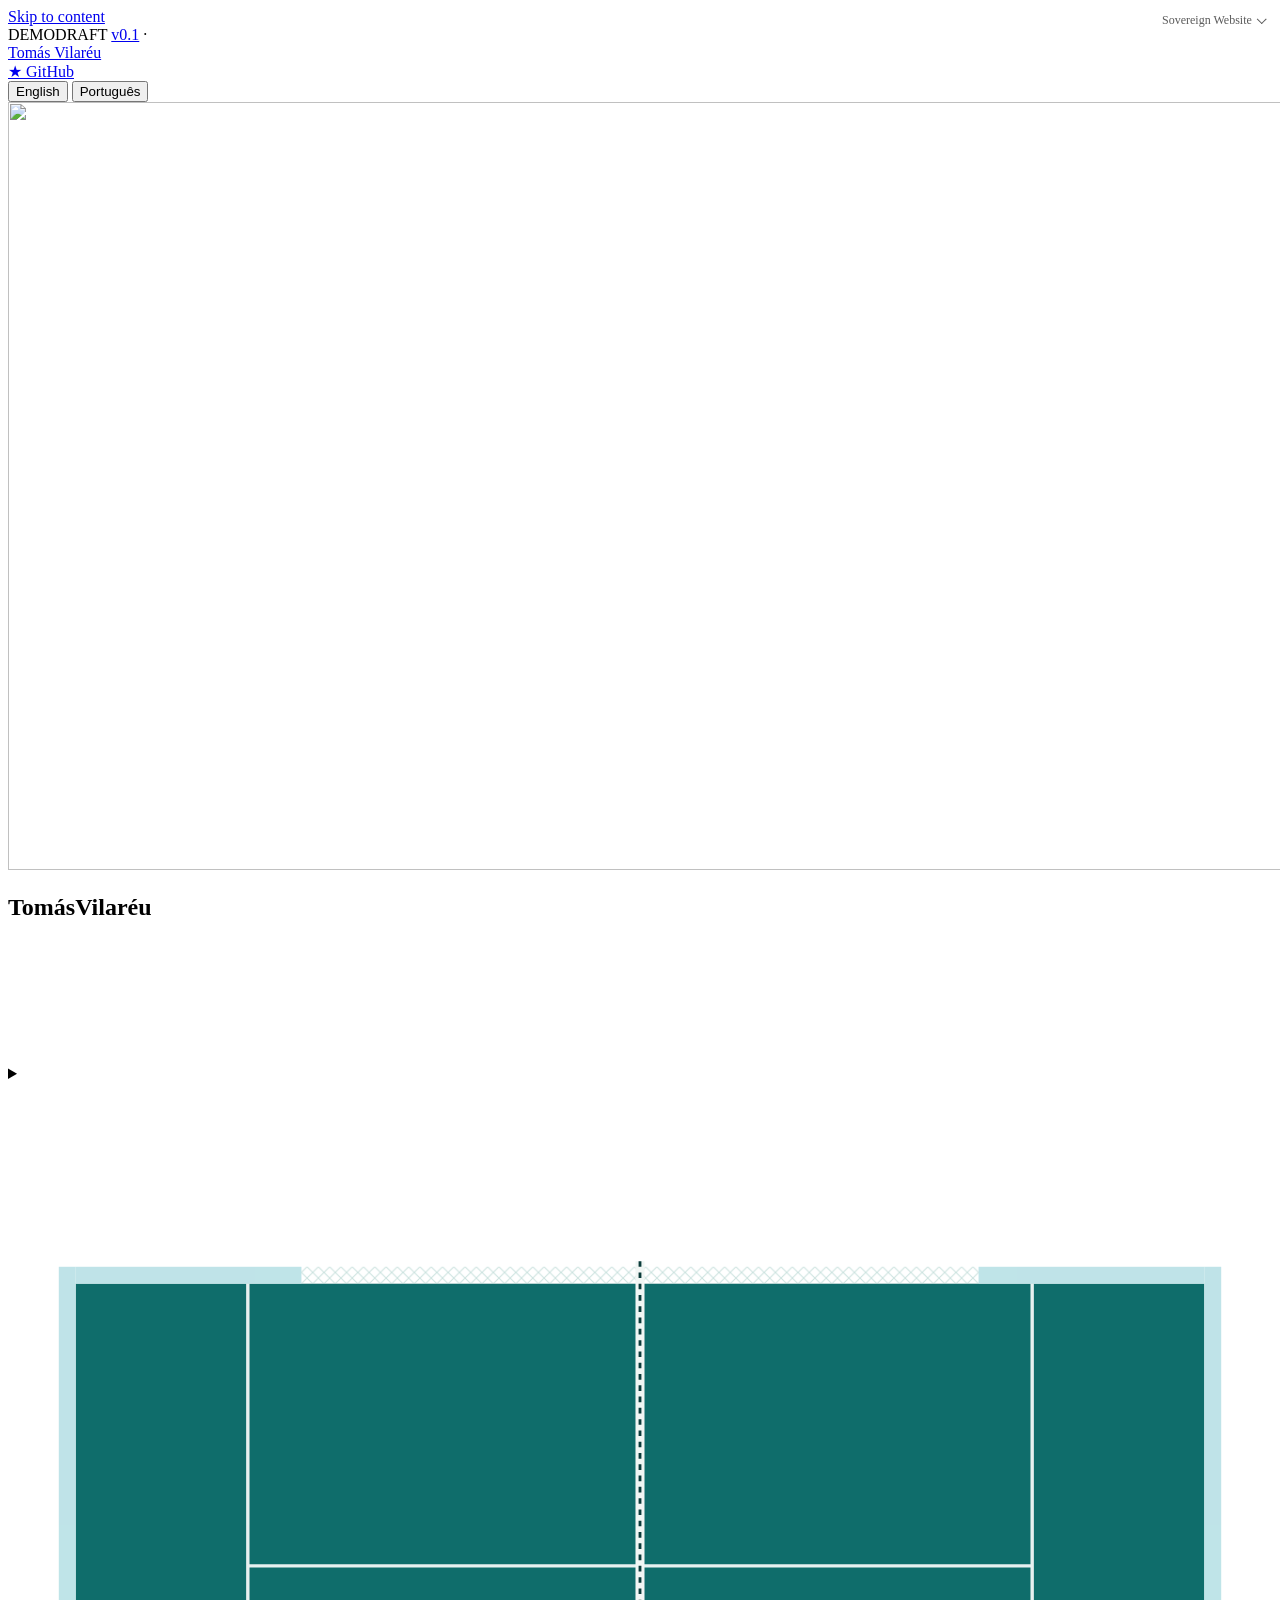
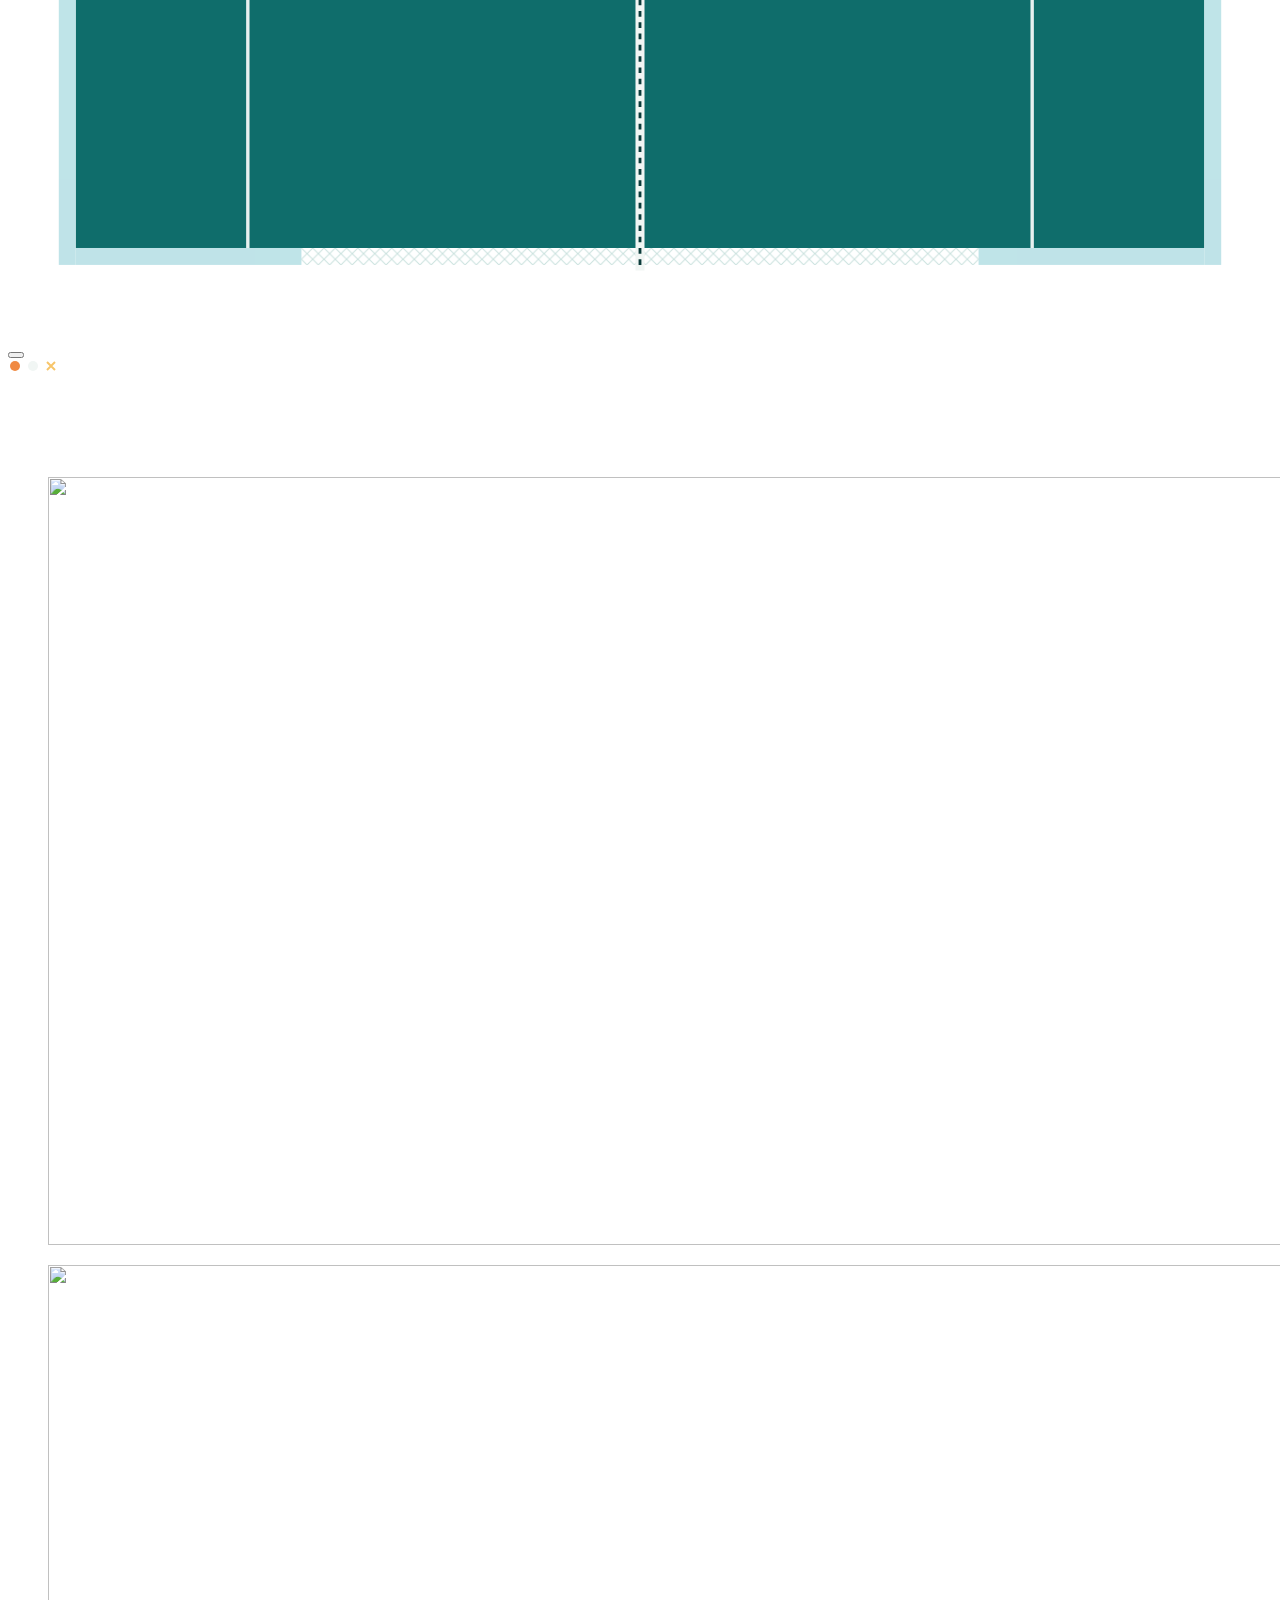
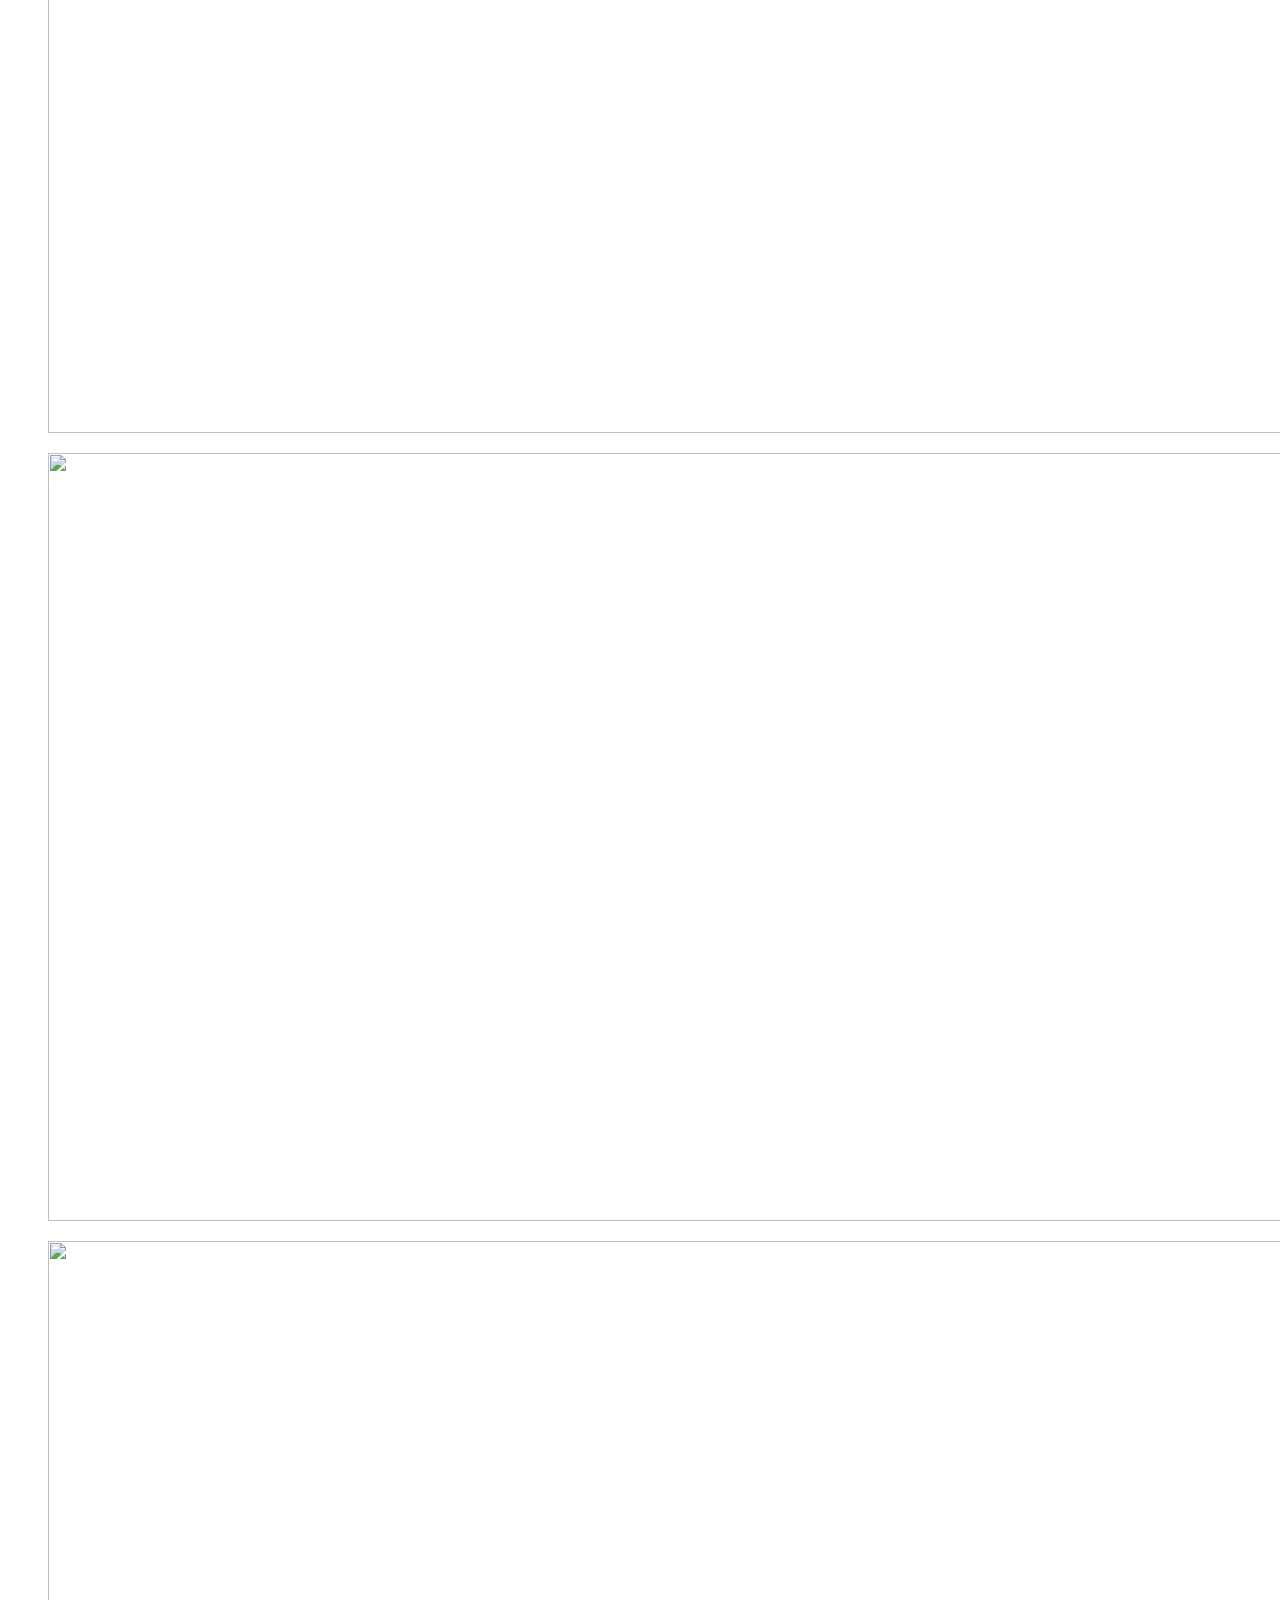
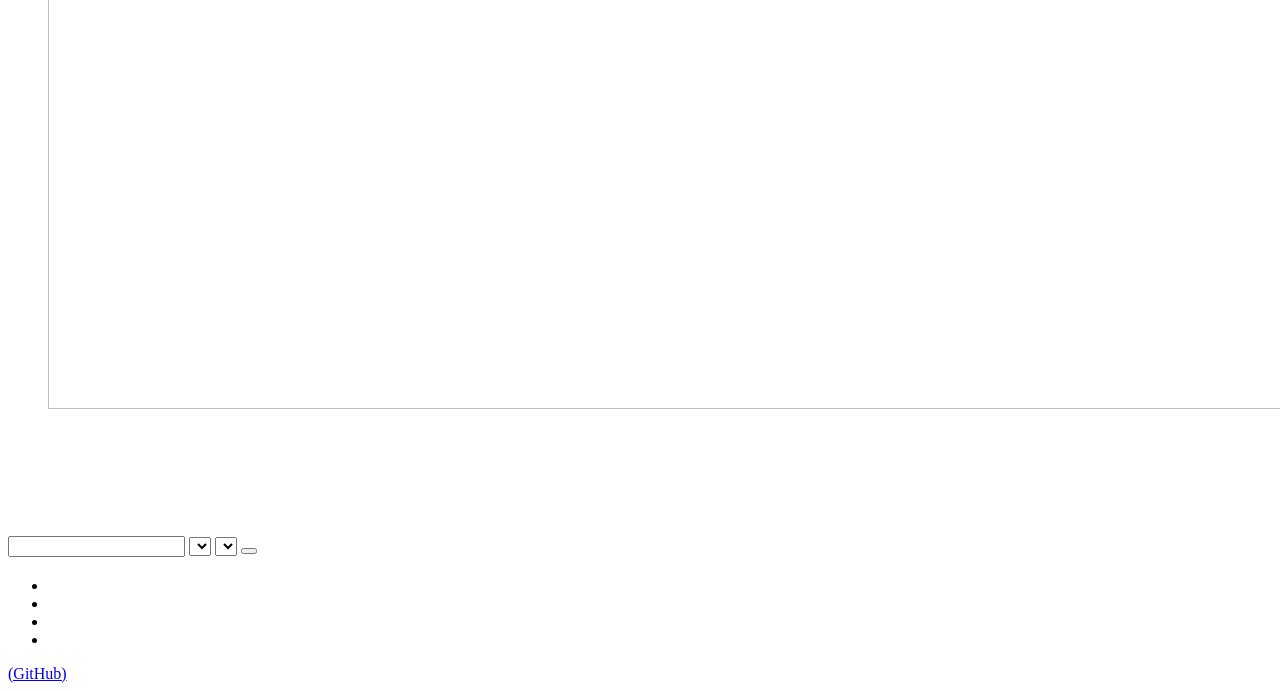
==== commit d3765cae: "Version at the top, link to changes.json, GitHub star in the top menu, in all five designs Agent: pa" ====
--- a/site/index.html
+++ b/site/index.html
@@ -71,11 +71,14 @@
 <div class="notice"><div class="wrap">
   <span class="tag" data-t="demo">DEMO</span><span class="tag" data-t="draft">DRAFT</span>
   <span data-t="notice"></span>
+  <span class="verbar"><span data-t="ver_label"></span> <a id="ver" href="/version.json">v0.1</a> · <a href="/changes.json" data-t="ver_changes"></a></span>
 </div></div>
 </aside>
 <header class="topbar"><div class="wrap">
   <a class="brand" href="/" data-t="name">Tomás Vilaréu</a>
-  <nav class="tnav" aria-label="Sections"><a href="#court" data-t="nav_court"></a><a href="#week" data-t="nav_week"></a><a href="#level" data-t="nav_level"></a></nav>
+  <nav class="tnav" aria-label="Sections"><a class="gh" href="https://github.com/SovereignWebsite/Site__Template__Sport__Padel-Coach" data-t="gh_star"></a><a href="#court" data-t="nav_court"></a><a href="#week" data-t="nav_week"></a><a href="#level" data-t="nav_level"></a></nav>
+  <a class="ghm" href="https://github.com/SovereignWebsite/Site__Template__Sport__Padel-Coach" data-t-label="gh_title">★<span class="sr"> GitHub</span></a>
+  <a class="dchoose" href="/designs/"><span class="long" data-t="design_choose"></span><span class="short" data-t="design_short"></span></a>
   <div class="lang" role="group" aria-label="Language / Idioma">
     <button type="button" data-lang="en" lang="en" aria-pressed="true">English</button>
     <button type="button" data-lang="pt" lang="pt" aria-pressed="false">Português</button>
